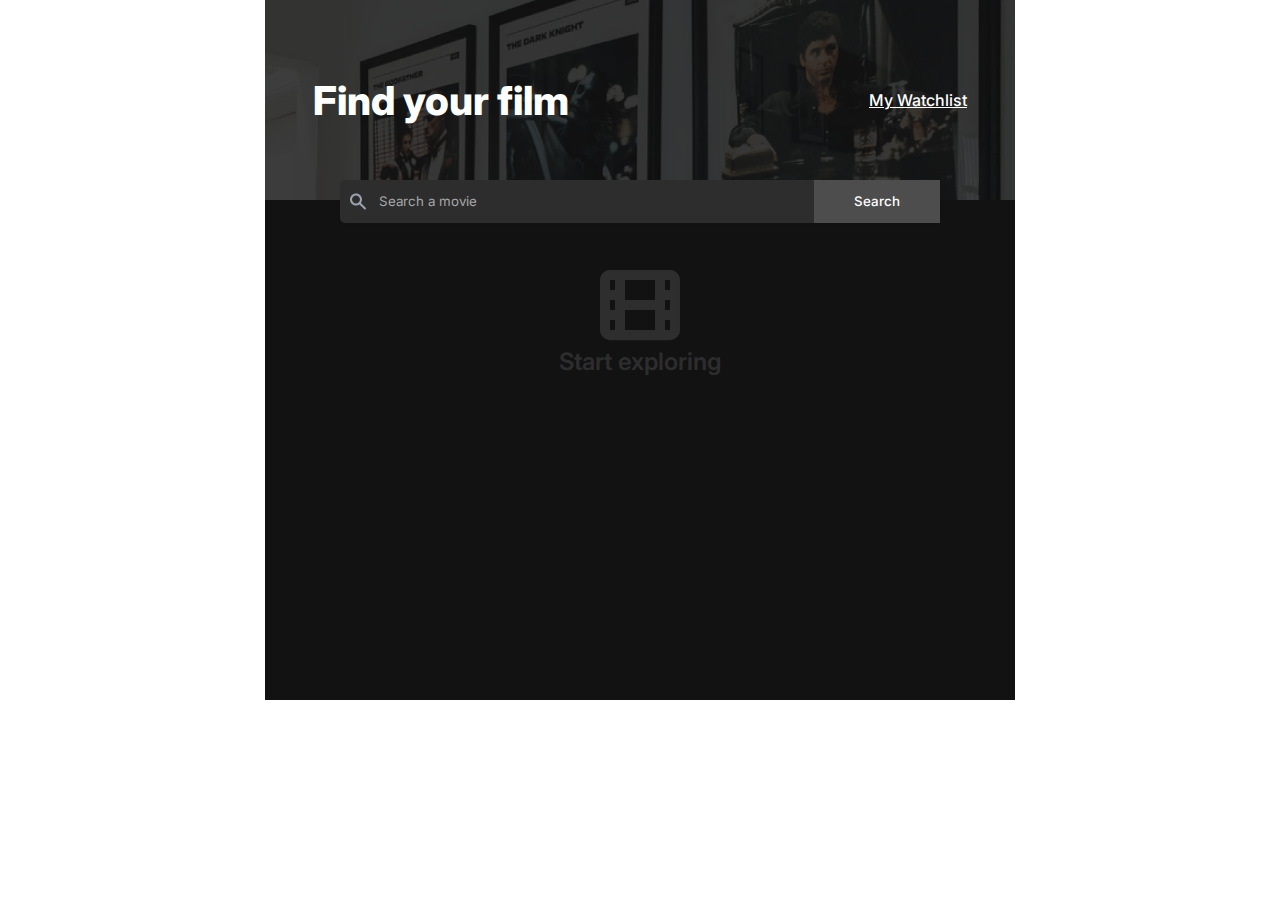
==== index.html @ 54bd0c58 "first commit" ====
<!DOCTYPE html>
<html lang="en">
<head>
    <meta charset="UTF-8">
    <meta http-equiv="X-UA-Compatible" content="IE=edge">
    <meta name="viewport" content="width=device-width, initial-scale=1.0">
    <link rel="stylesheet" href="style.css">
    <script src="index.js" defer></script>
    <title>Movie Watchlist</title>
</head>
<body>
    <div class="wrapper">
        <header>
            <h1>Find your film</h1>
            <a href="watchlist.html">my watchlist</a>
        </header>

        <form class="search-bar" id="search-bar" >
            <img src="img/Search-icon.svg" alt="Search-icon">
            <input id="search-input" type="text" placeholder="Search a movie" required>
            <button id="search-btn">Search</button>
        </form>

        <main class="content" id="content">
            <div class="empty-state" id="empty-state">
                <img src="img/movie-Icon.svg" alt="movie-icon">
                <p>Start exploring</p>
            </div>
            
        </main>
    </div>
    
</body>
</html>
---- style.css ----
@import url('https://fonts.googleapis.com/css2?family=Inter:wght@300;400;500;600;700;800&display=swap');

*{
    margin: 0;
    padding: 0;
    box-sizing: border-box;
    font-family: "inter", sans-serif;
}

body{
    color: #fff;
}

img{
    width: 100%;
}

.flex-row{
    display: flex;
    flex-direction: row;
    align-items: center;
}

a{
    text-decoration: underline;
    color: #fff;
    text-transform: capitalize;
    font-weight: 500;
}

.wrapper{
    background-color: hsla(0, 0%, 7%, 1);
    max-width: 750px;
    width: 70%;
    min-height: 700px;
    margin: 0 auto;
    display: flex;
    flex-direction: column;
    justify-content: flex-start;
}

    /* Header */

header{
    height: 200px;
    background-image: url(img/banner-image.png);
    background-size: cover;
    background-position: center;
    background-repeat: no-repeat;
    display: flex;
    justify-content: space-between;
    align-items: center;
    padding: 0 3em;
}

header>h1{
    font-size: 2.5rem;
    font-weight: 800;
}


/* ======== Search Movie Page ======== */


    /* Form  */

form{
    display: flex;
    max-height: 80px;
    width: 80%;
    background: hsla(240, 1%, 18%, 1);
    color: #fff;
    box-shadow: 0px 1px 2px 0px hsla(0, 0%, 0%, 0.05);
    padding-left: .5em;
    margin: -20px auto 0;
    border-radius: 5px;
    z-index: 999999;
}

form>img{
    max-width: 20px;
    margin-right: .5em;
}

#search-input{
    background: hsla(0, 0%, 30%, 0);
    color: #fff;
    width: 80%;
    border: none;
    padding: 0 .2em;
}

#search-input::placeholder{
    color: hsla(0, 0%, 65%, 1);
}

#search-input:focus,
#search-input:active{
    outline: none;
}

button#search-btn{
    background: hsla(0, 0%, 30%, 1);
    color: #fff;
    cursor: pointer;
    border: none;
    padding: 1em 3em;
    font-weight: 500;
}

.content{
    padding: 0 3em;
    display: flex;
    flex-direction: column;
    justify-content: start;
    align-items: center;
    height: 100%;
    margin: 2.5em 0;
}


    /* Empty state */

.empty-state{
    /* display: none; */
    color: hsla(240, 1%, 18%, 1);
    text-align: center;
    font-size: 1.5rem;
    font-weight: 600;
    position: absolute;
    top: 30%;
}

.empty-state>img{
    max-width: 80px;
}


/* Movie List */

.movie-item{
    border-bottom: 1.5px solid hsla(0, 0%, 17%, 1);
    padding: 2em 0;
    align-self: flex-start;
}

.movie-item:last-child{
    border: none;
}

.movie-poster{
    width: 40%;
    max-width: 100px;
    background-color: hsla(0, 0%, 17%, 1);
}

.movie-details {
    justify-content: space-between;
    margin-left: 1em;
    font-size: 1rem;
}

.movie-details img{
    max-width: 20px;
    margin-right: .2em;
}

.movie-details h4{
    font-size: 1.5rem;
    font-weight: 500;
    margin-right: .5em;
}

.movie-details p{
    font-weight: 300;
}

.movie-tags p{
    font-size: .9rem;
}

.genre{
    margin: 1em 2em;
    justify-content: space-between;
}

.add-to-watchlist-btn,
.remove-from-watchlist-btn{
    cursor: pointer;
}

.plot{
    color: hsla(0, 0%, 65%, 1);
    line-height: 1.6em;
    padding-right: 3em;
    font-size: 1rem;
}


/* ======== My Wishlist page ======== */


    /* Empty state */

.watchlist-empty-state{
    text-align: center;
    margin: 10em auto;
    
}

.watchlist-empty-state h4{
    color: hsla(0, 0%, 47%, 1);
    font-size: 1.5rem;
    margin-bottom: .5em;
}

.watchlist-empty-state a{
    text-decoration: none;
    font-size: 1.2rem;
    font-weight: 500;
}

.watchlist-empty-state a > img{
    max-width: 15px;
    margin-right: .2em;
}
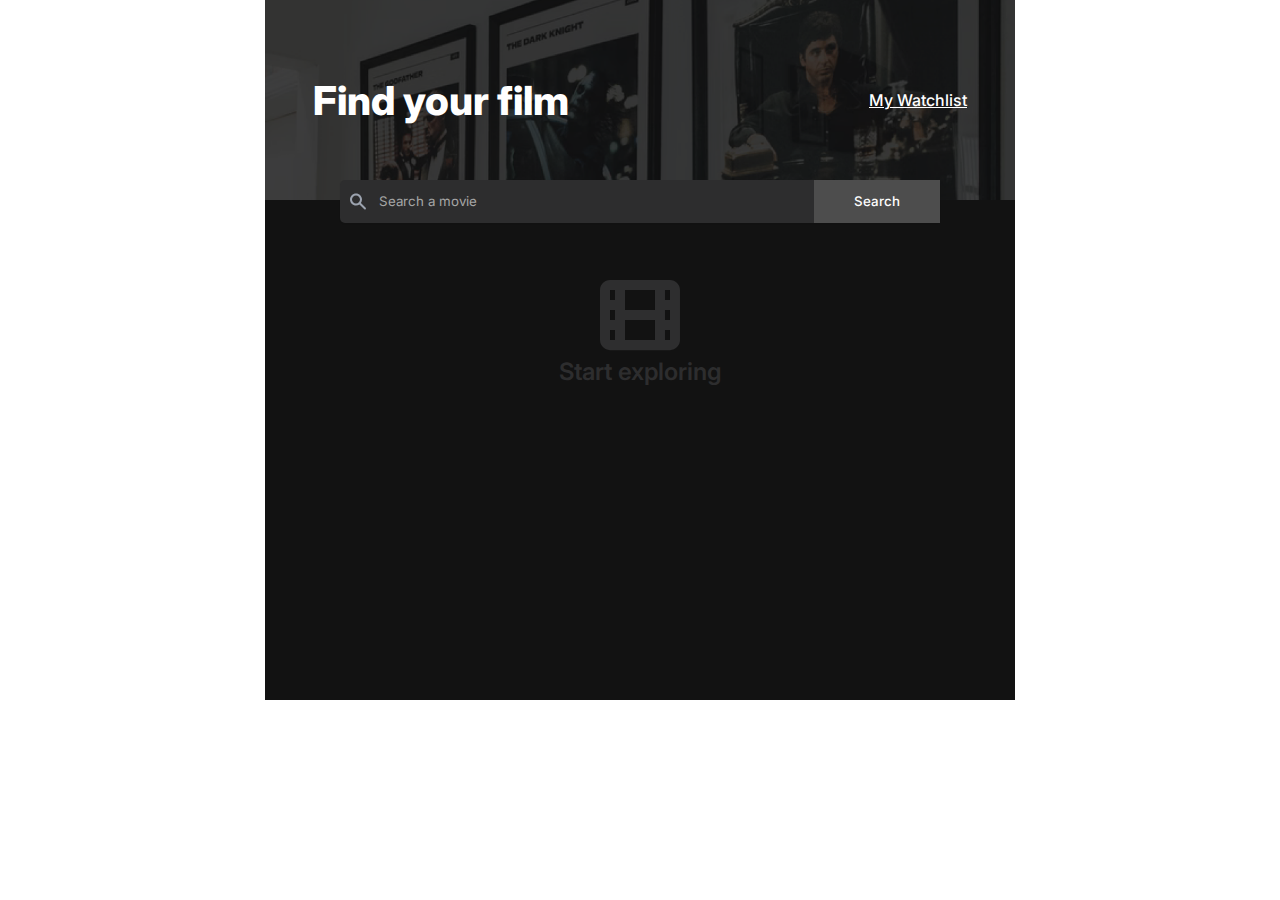
==== commit 3e9ab31f: "Updated modal feedback" ====
--- a/index.html
+++ b/index.html
@@ -28,6 +28,12 @@
             </div>
             
         </main>
+        <div id="overlay">
+            <div class="modal">
+                <h3>Movie added to watchlist</h3>
+                <p>You can see your watchlist by clicking the button at the top right of the search page</p>
+            </div>
+        </div>
     </div>
     
 </body>
--- a/style.css
+++ b/style.css
@@ -37,6 +37,7 @@
     display: flex;
     flex-direction: column;
     justify-content: flex-start;
+    position: relative;
 }
 
     /* Header */
@@ -74,7 +75,7 @@
     padding-left: .5em;
     margin: -20px auto 0;
     border-radius: 5px;
-    z-index: 999999;
+    z-index: 2;
 }
 
 form>img{
@@ -106,6 +107,9 @@
     border: none;
     padding: 1em 3em;
     font-weight: 500;
+}
+button#search-btn:hover{
+    background: hsl(200, 7%, 25%);
 }
 
 .content{
@@ -128,12 +132,42 @@
     font-size: 1.5rem;
     font-weight: 600;
     position: absolute;
-    top: 30%;
+    top: 40%;
 }
 
 .empty-state>img{
     max-width: 80px;
 }
+
+
+/*  Modal */
+
+.wrapper #overlay{
+    display: none;
+    position: fixed;
+    background-color: hsla(240, 4%, 25%, 0.8);
+    height: 100vh;
+    width: 750px;
+    z-index: 999;
+}
+
+.modal{
+    position: absolute;
+    top: 40%;
+    left: 30%;
+    max-width: 40%;
+    background: hsl(240, 3%, 14%);;
+    padding: 2em;
+    text-align: center;
+}
+
+.modal > p{
+    font-size: .8rem ;
+    color:rgb(212, 212, 226);
+    line-height: 1.5em;
+    margin-top: .7em;
+}
+
 
 
 /* Movie List */
